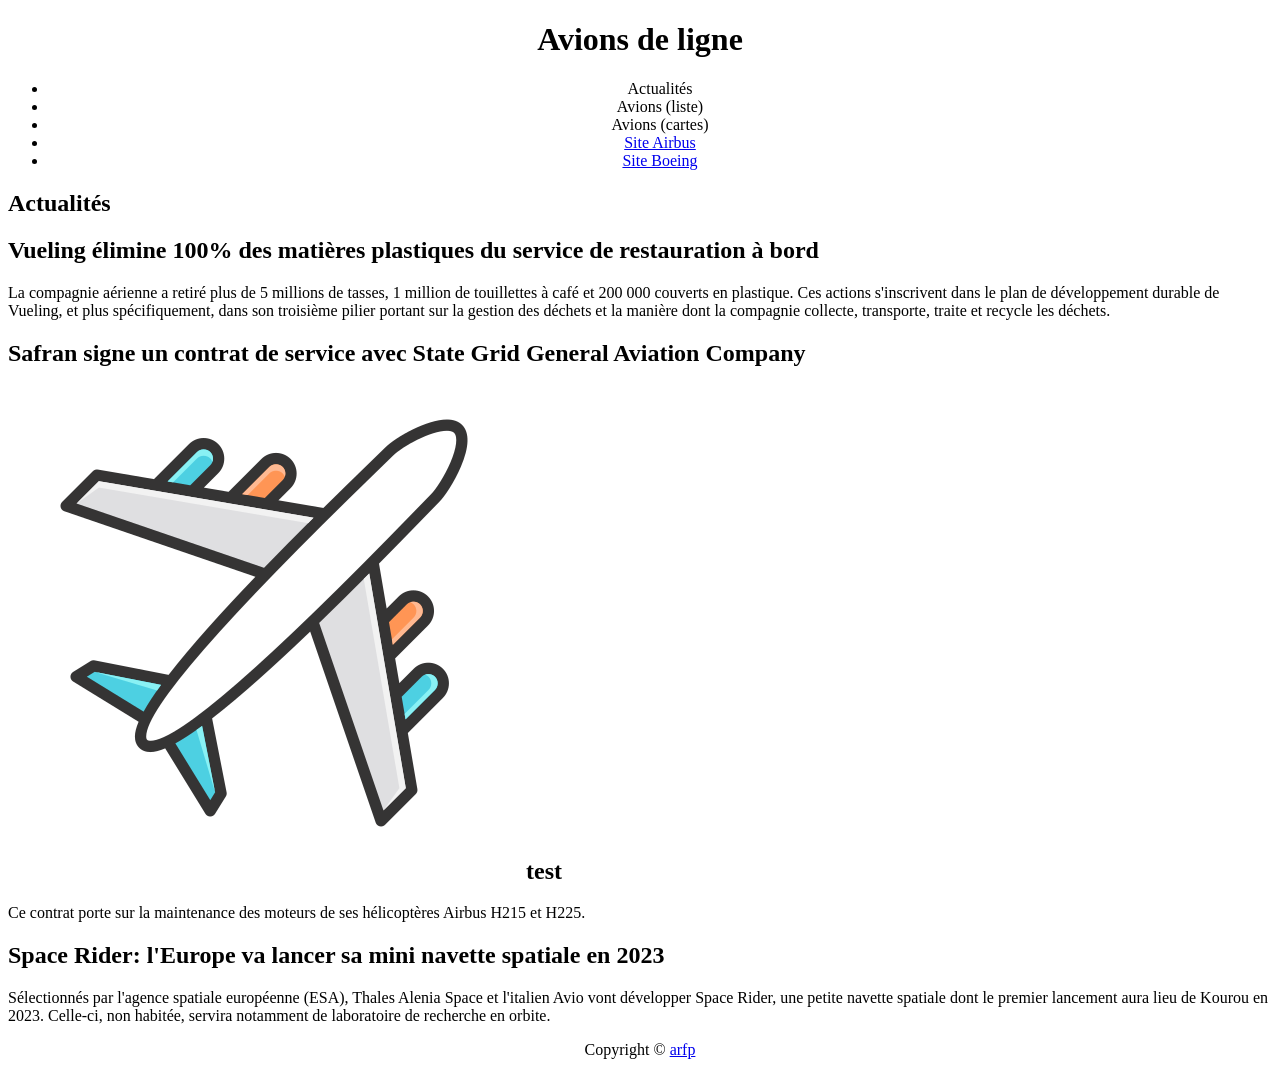
==== html5_css3/index.html @ 8e3b1e1f "ajout tp HTML base avions" ====
<!doctype html>
<html lang="fr">
  <head>
    <meta charset="UTF-8" />
    <meta name="viewport" content="width=device-width, initial-scale=1.0" />
    <title>aerodrome de Courcelle le montbéliard</title>
    <meta name="theme-color" content="#000044" />
    <meta
      name="description"
      content="Présentation des avions de l aérodrome de Montbéliard"
    />
    <link rel="icon" type="image/png" href="assets/img/avion.png" />
  </head>
  <body>
    <header>
      <h1 style="text-align: center">Avions de ligne</h1>

      <nav style="text-align: center">
        <ul>
          <li>Actualités</li>
          <li>Avions (liste)</li>
          <li>Avions (cartes)</li>
          <li><a href="https://airbus.com" target="_blank"> Site Airbus</a></li>
          <li><a href="http://boeing.fr" target="_blank"> Site Boeing </a></li>
        </ul>
      </nav>
    </header>

    <main>
      <section>
        <h2>Actualités</h2>
        <article>
          <h2>
            Vueling élimine 100% des matières plastiques du service de
            restauration à bord
          </h2>
          <p>
            La compagnie aérienne a retiré plus de 5 millions de tasses, 1
            million de touillettes à café et 200 000 couverts en plastique. Ces
            actions s'inscrivent dans le plan de développement durable de
            Vueling, et plus spécifiquement, dans son troisième pilier portant
            sur la gestion des déchets et la manière dont la compagnie collecte,
            transporte, traite et recycle les déchets.
          </p>
        </article>
        <article>
          <h2>
            Safran signe un contrat de service avec State Grid General Aviation
            Company <img src="assets/img/avion.png" alt="avions aerodrome" /> test
          </h2>
          <p>
            Ce contrat porte sur la maintenance des moteurs de ses hélicoptères
            Airbus H215 et H225.
          </p>
        </article>
        <article>
          <h2>
            Space Rider: l'Europe va lancer sa mini navette spatiale en 2023
          </h2>
          <p>
            Sélectionnés par l'agence spatiale européenne (ESA), Thales Alenia
            Space et l'italien Avio vont développer Space Rider, une petite
            navette spatiale dont le premier lancement aura lieu de Kourou en
            2023. Celle-ci, non habitée, servira notamment de laboratoire de
            recherche en orbite.
          </p>
        </article>
      </section>
    </main>
    <footer>  <p style="text-align: center;" > Copyright © <a href="https://crm68.fr" target="_blank"> arfp</a> </p></footer>
  </body>
</html>
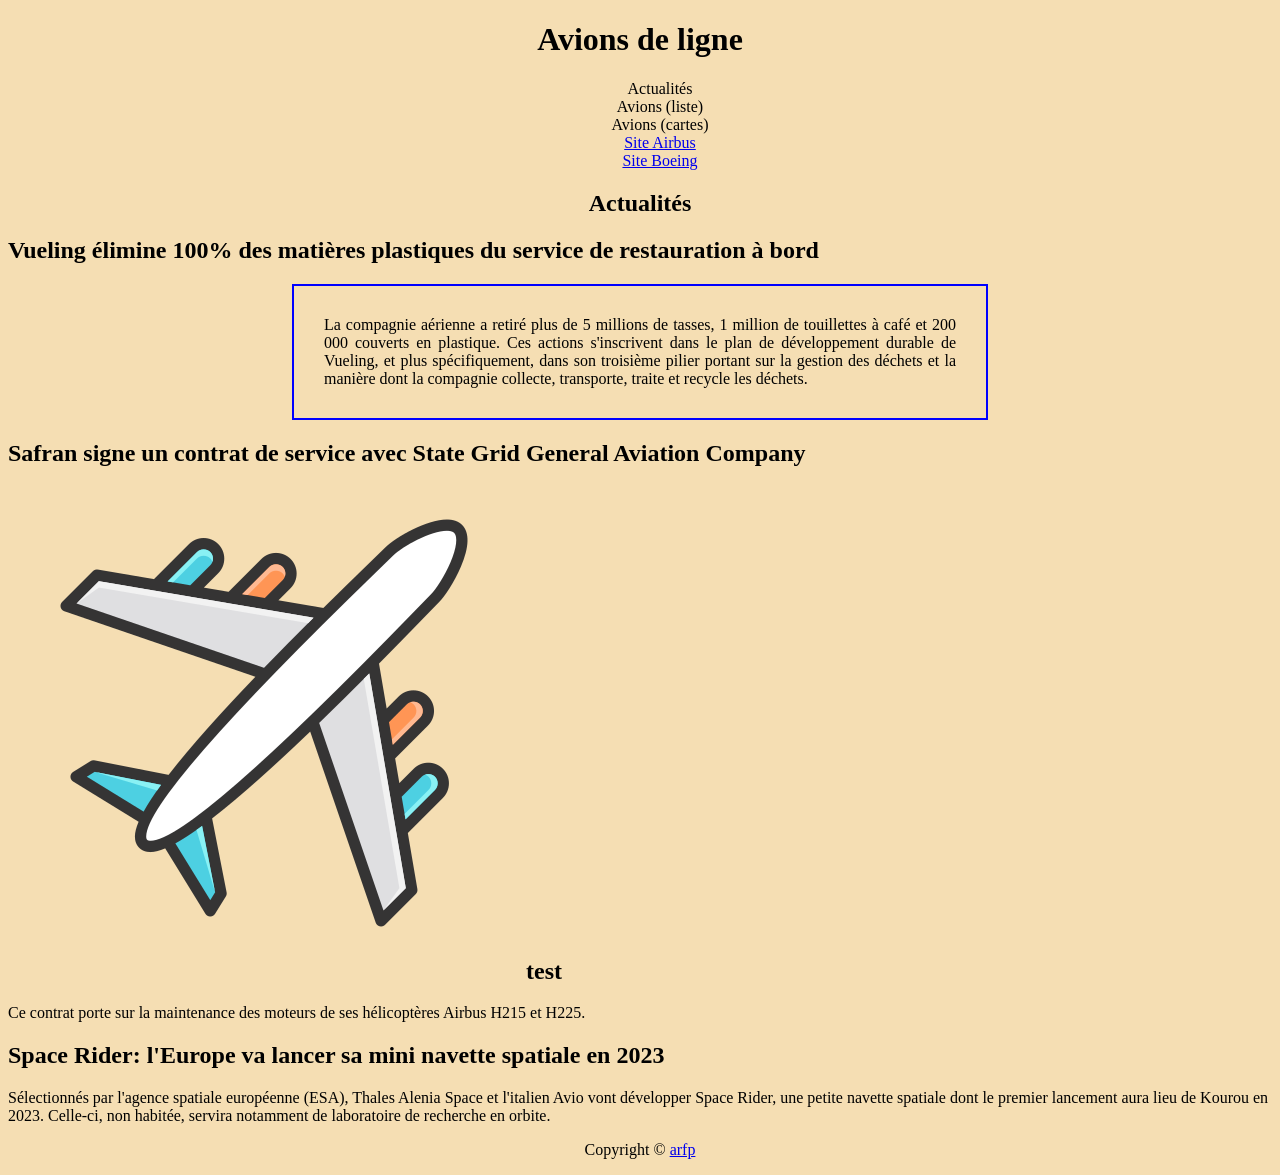
==== commit a4b90e89: "TP Avions base HTML et notion CSS" ====
--- a/html5_css3/index.html
+++ b/html5_css3/index.html
@@ -5,18 +5,27 @@
     <meta name="viewport" content="width=device-width, initial-scale=1.0" />
     <title>aerodrome de Courcelle le montbéliard</title>
     <meta name="theme-color" content="#000044" />
+
     <meta
       name="description"
       content="Présentation des avions de l aérodrome de Montbéliard"
     />
     <link rel="icon" type="image/png" href="assets/img/avion.png" />
+<link rel="stylesheet"  href="assets/css/main.css">
+
+<style>
+body { background-color: wheat ;} 
+
+
+</style>    
   </head>
   <body>
+
     <header>
-      <h1 style="text-align: center">Avions de ligne</h1>
+      <h1 style="text-align: center"  id="titlepage" >Avions de ligne</h1>
 
-      <nav style="text-align: center">
-        <ul>
+      <nav style="text-align: center; " >
+        <ul style="list-style-type:none;">
           <li>Actualités</li>
           <li>Avions (liste)</li>
           <li>Avions (cartes)</li>
@@ -28,13 +37,13 @@
 
     <main>
       <section>
-        <h2>Actualités</h2>
+        <h2 style="text-align: center;">Actualités</h2>
         <article>
           <h2>
             Vueling élimine 100% des matières plastiques du service de
             restauration à bord
           </h2>
-          <p>
+          <p style="text-align: justify; padding :30px; border:2px solid #0000ff;  width:50%;margin:auto">
             La compagnie aérienne a retiré plus de 5 millions de tasses, 1
             million de touillettes à café et 200 000 couverts en plastique. Ces
             actions s'inscrivent dans le plan de développement durable de
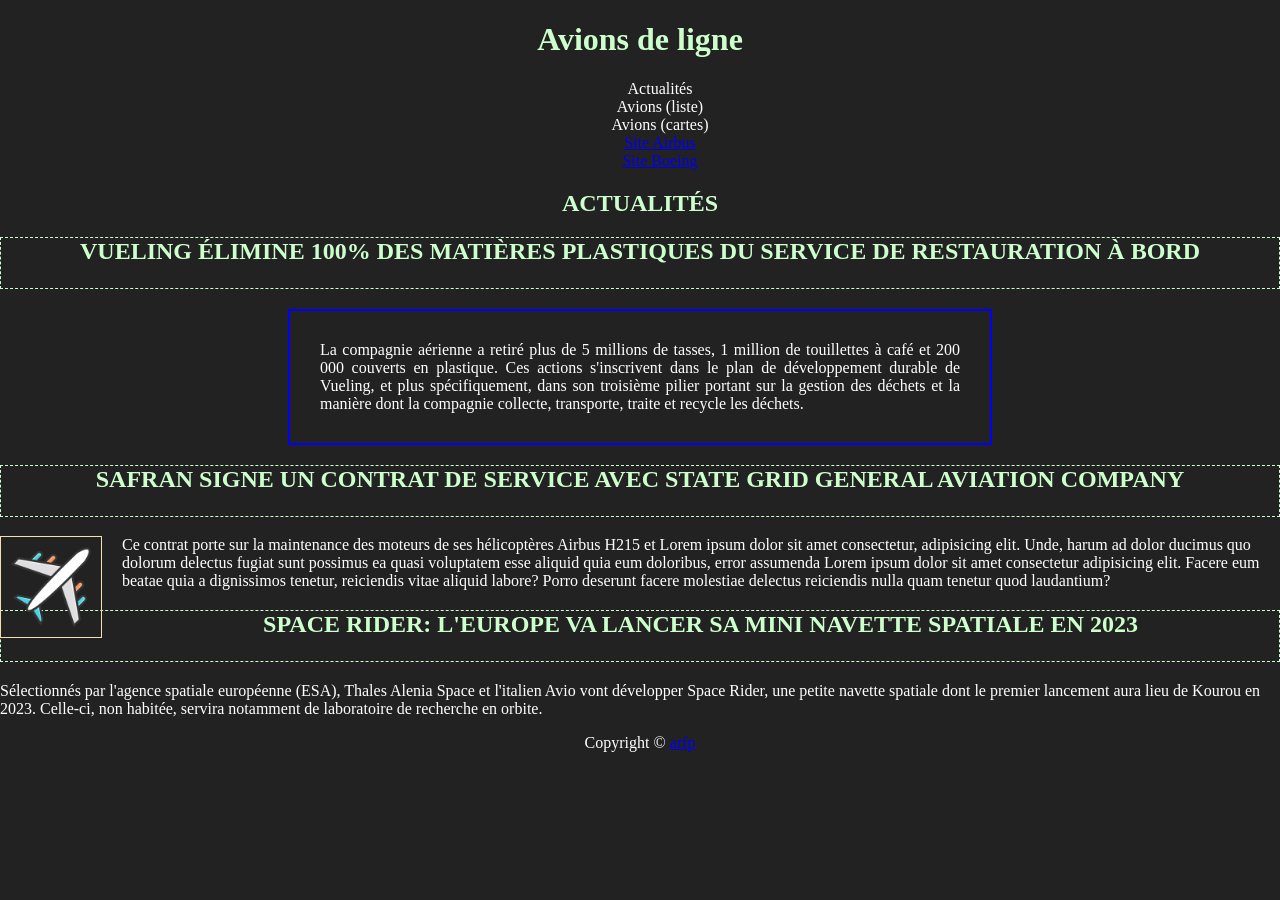
==== commit adaeec95: "Ajout de CSS liée Exercice Avions" ====
--- a/html5_css3/index.html
+++ b/html5_css3/index.html
@@ -12,12 +12,11 @@
     />
     <link rel="icon" type="image/png" href="assets/img/avion.png" />
 <link rel="stylesheet"  href="assets/css/main.css">
-
-<style>
-body { background-color: wheat ;} 
+ <style>
+/* body { background-color: wheat ;}  */
 
 
-</style>    
+</style>     
   </head>
   <body>
 
@@ -38,7 +37,7 @@
     <main>
       <section>
         <h2 style="text-align: center;">Actualités</h2>
-        <article>
+        <article class="journal">
           <h2>
             Vueling élimine 100% des matières plastiques du service de
             restauration à bord
@@ -52,17 +51,18 @@
             transporte, traite et recycle les déchets.
           </p>
         </article>
-        <article>
+        <article  class="journal" >
           <h2>
             Safran signe un contrat de service avec State Grid General Aviation
-            Company <img src="assets/img/avion.png" alt="avions aerodrome" /> test
+            Company  
           </h2>
+          <img src="assets/img/avion.png" alt="avions aerodrome" id="logo" align="left" />
           <p>
             Ce contrat porte sur la maintenance des moteurs de ses hélicoptères
-            Airbus H215 et H225.
+            Airbus H215 et Lorem ipsum dolor sit amet consectetur, adipisicing elit. Unde, harum ad dolor ducimus quo dolorum delectus fugiat sunt possimus ea quasi voluptatem esse aliquid quia eum doloribus, error assumenda  Lorem ipsum dolor sit amet consectetur adipisicing elit. Facere eum beatae quia a dignissimos tenetur, reiciendis vitae aliquid labore? Porro deserunt facere molestiae delectus reiciendis nulla quam tenetur quod laudantium?
           </p>
         </article>
-        <article>
+        <article class="journal">
           <h2>
             Space Rider: l'Europe va lancer sa mini navette spatiale en 2023
           </h2>
--- a/html5_css3/assets/css/main.css
+++ b/html5_css3/assets/css/main.css
@@ -0,0 +1,45 @@
+:root{
+--bgbody: #222;
+--txtcolor: #fff;
+--titlecolor:#ccffcc; 
+--linkcolor:#ccccff;
+--fonttxt: "verdana";
+--fonttitle:"impact";
+}
+body{
+    margin: 0px;
+    padding: 0px;
+    background-color: #222;
+    color: var(--txtcolor);
+}
+
+h1 {
+font-family: var(--fonttitle);
+text-align: center;
+color: var(--titlecolor);
+/* width: 30%;
+margin-left: auto;
+margin-right: auto; */
+}
+h2{
+
+color: var(--titlecolor);
+font-family: var(--fonttxt);
+text-transform: uppercase;
+text-align: center;
+}
+
+.journal h2 {
+font-family: var(--fonttitle);
+color: var(--titlecolor);
+height: 50px;
+border:1px dashed var(--titlecolor) ;
+
+}
+#logo {
+width: 100px;
+height: auto;
+margin: 0px 20px 20px 0px ;
+border: 1px solid wheat;
+
+}
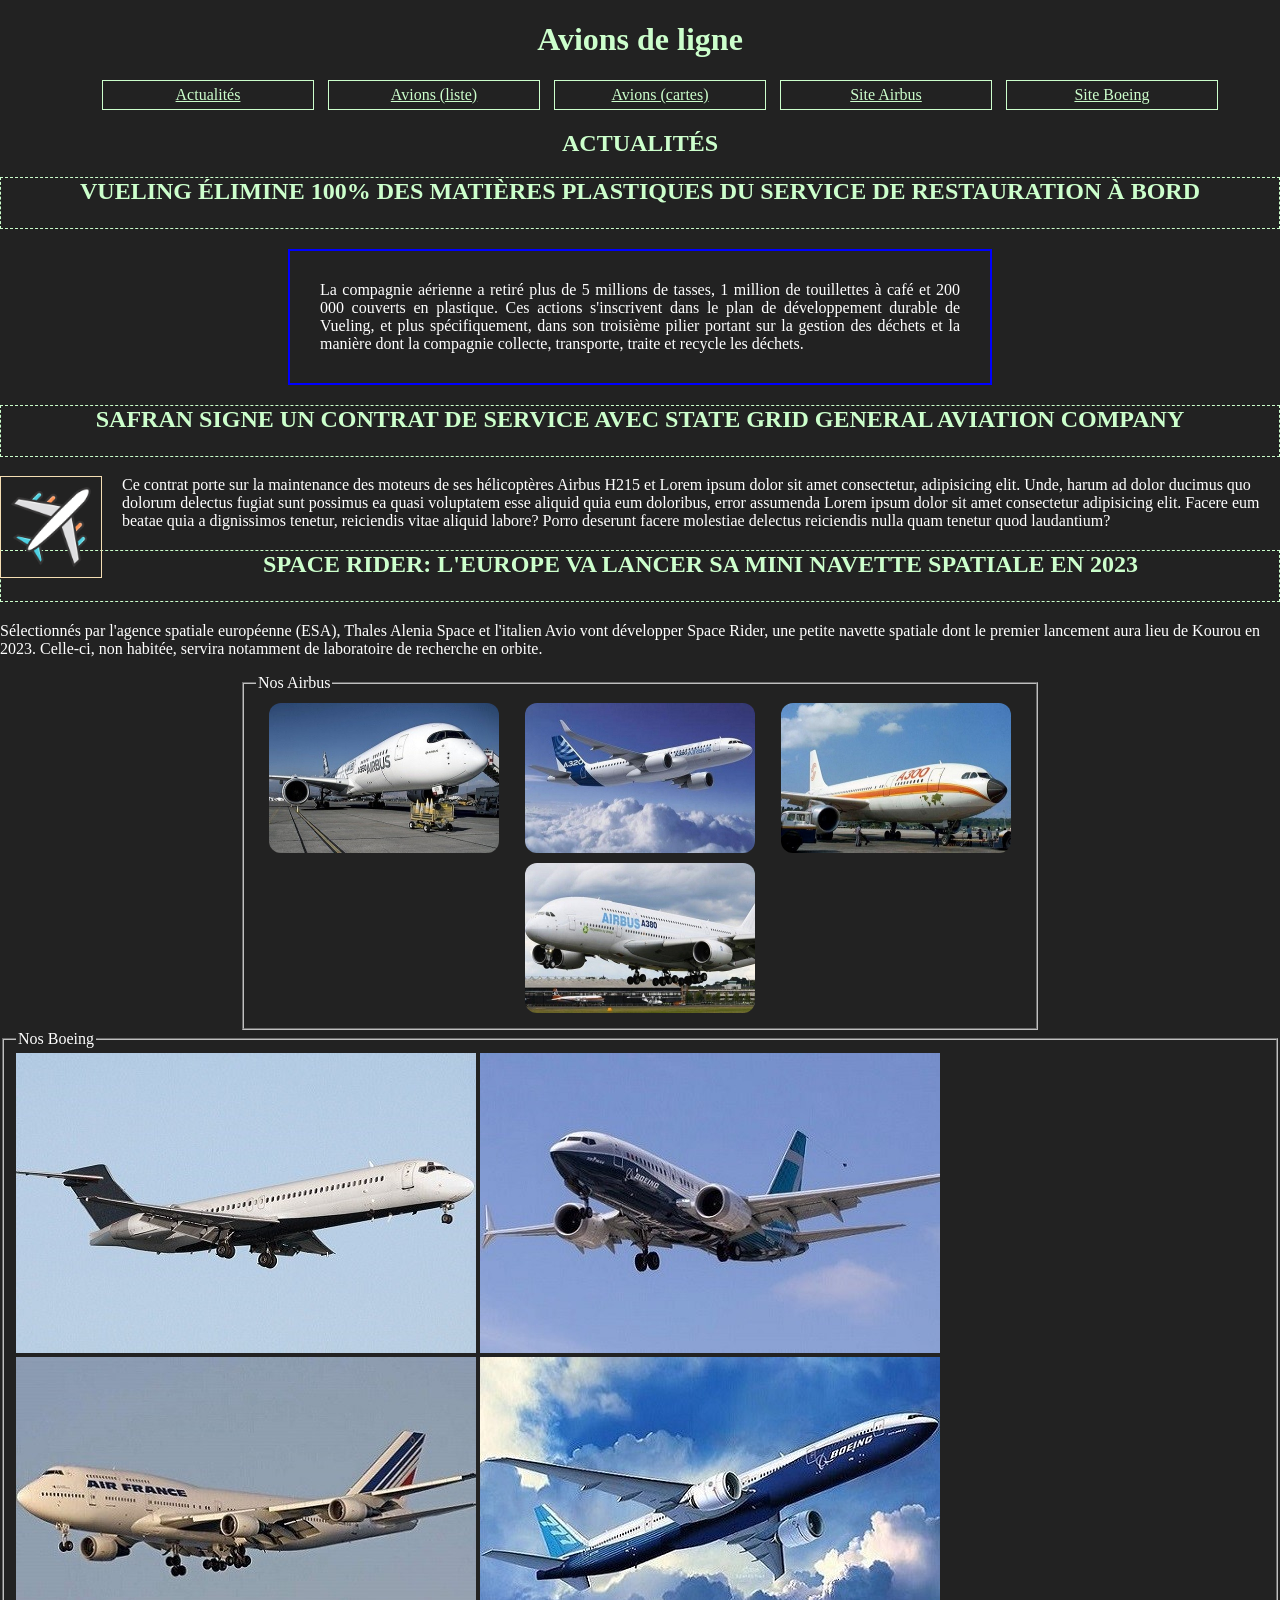
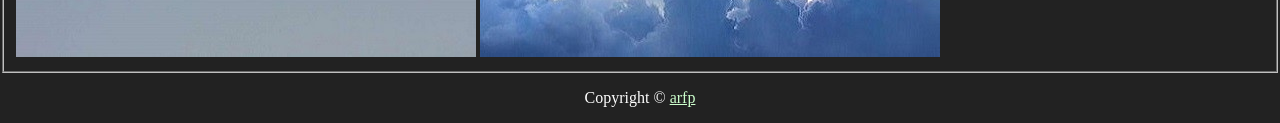
==== commit 3100478e: "TP HTML base Avions ajout menu et galerie" ====
--- a/html5_css3/index.html
+++ b/html5_css3/index.html
@@ -24,10 +24,10 @@
       <h1 style="text-align: center"  id="titlepage" >Avions de ligne</h1>
 
       <nav style="text-align: center; " >
-        <ul style="list-style-type:none;">
-          <li>Actualités</li>
-          <li>Avions (liste)</li>
-          <li>Avions (cartes)</li>
+        <ul id="menu">
+          <li><a href="#">Actualités</a></li>
+          <li><a href="#">Avions (liste)</a></li>
+          <li><a href="#">Avions (cartes)</a></li>
           <li><a href="https://airbus.com" target="_blank"> Site Airbus</a></li>
           <li><a href="http://boeing.fr" target="_blank"> Site Boeing </a></li>
         </ul>
@@ -75,6 +75,27 @@
           </p>
         </article>
       </section>
+      <section>
+       <div id="galerie"> 
+        
+      <fieldset id="airbus"><legend> Nos Airbus</legend>
+        <img src="assets/img/airbus-a300.jpg" alt="Airbus modèle A300">
+        <img src="assets/img/airbus-a320.jpg" alt="Airbus modèle A320" >
+        <img src="assets/img/airbus-a350.jpg" alt="Airbus modèle A350">
+        <img src="assets/img/airbus-a380.jpg" alt="Airbus modèle A380">
+        
+       </fieldset> 
+        
+       <fieldset id="boeing"> <legend>Nos Boeing</legend>
+        <img src="assets/img/boeing-717.jpg" alt="Boeing modèle 717">
+        <img src="assets/img/boeing-737.jpg" alt="Boeing modèle 737">
+        <img src="assets/img/boeing-747.jpg" alt="Boeing modèle 747">
+        <img src="assets/img/boeing-777.jpg" alt="Being modèle 777">
+      </fieldset>
+      
+      </div>
+
+      </section>
     </main>
     <footer>  <p style="text-align: center;" > Copyright © <a href="https://crm68.fr" target="_blank"> arfp</a> </p></footer>
   </body>
--- a/html5_css3/assets/css/main.css
+++ b/html5_css3/assets/css/main.css
@@ -4,7 +4,7 @@
 --titlecolor:#ccffcc; 
 --linkcolor:#ccccff;
 --fonttxt: "verdana";
---fonttitle:"impact";
+--fonttitle:"tahoma";
 }
 body{
     margin: 0px;
@@ -43,3 +43,36 @@
 border: 1px solid wheat;
 
 }
+/* li{ display: inline; */
+
+li {display: inline-block;
+width: 200px;
+margin:0px 5px;
+padding: 5px;
+border: 1px solid var(--titlecolor);}
+
+
+
+a:link {
+    color:var(--titlecolor);
+}
+a:visited {
+    color: var(--titlecolor);
+}
+
+#airbus img {
+    width: 230px;
+    height: 150px;
+    margin:5px;
+    border-radius: 12px;
+}
+#airbus {
+  width: 60%;
+    margin-left: auto;
+    margin-right: auto;
+    display: flex;
+    flex-direction:row-reverse;
+    justify-content:space-around;
+    align-items:center;
+    flex-wrap: wrap;
+}
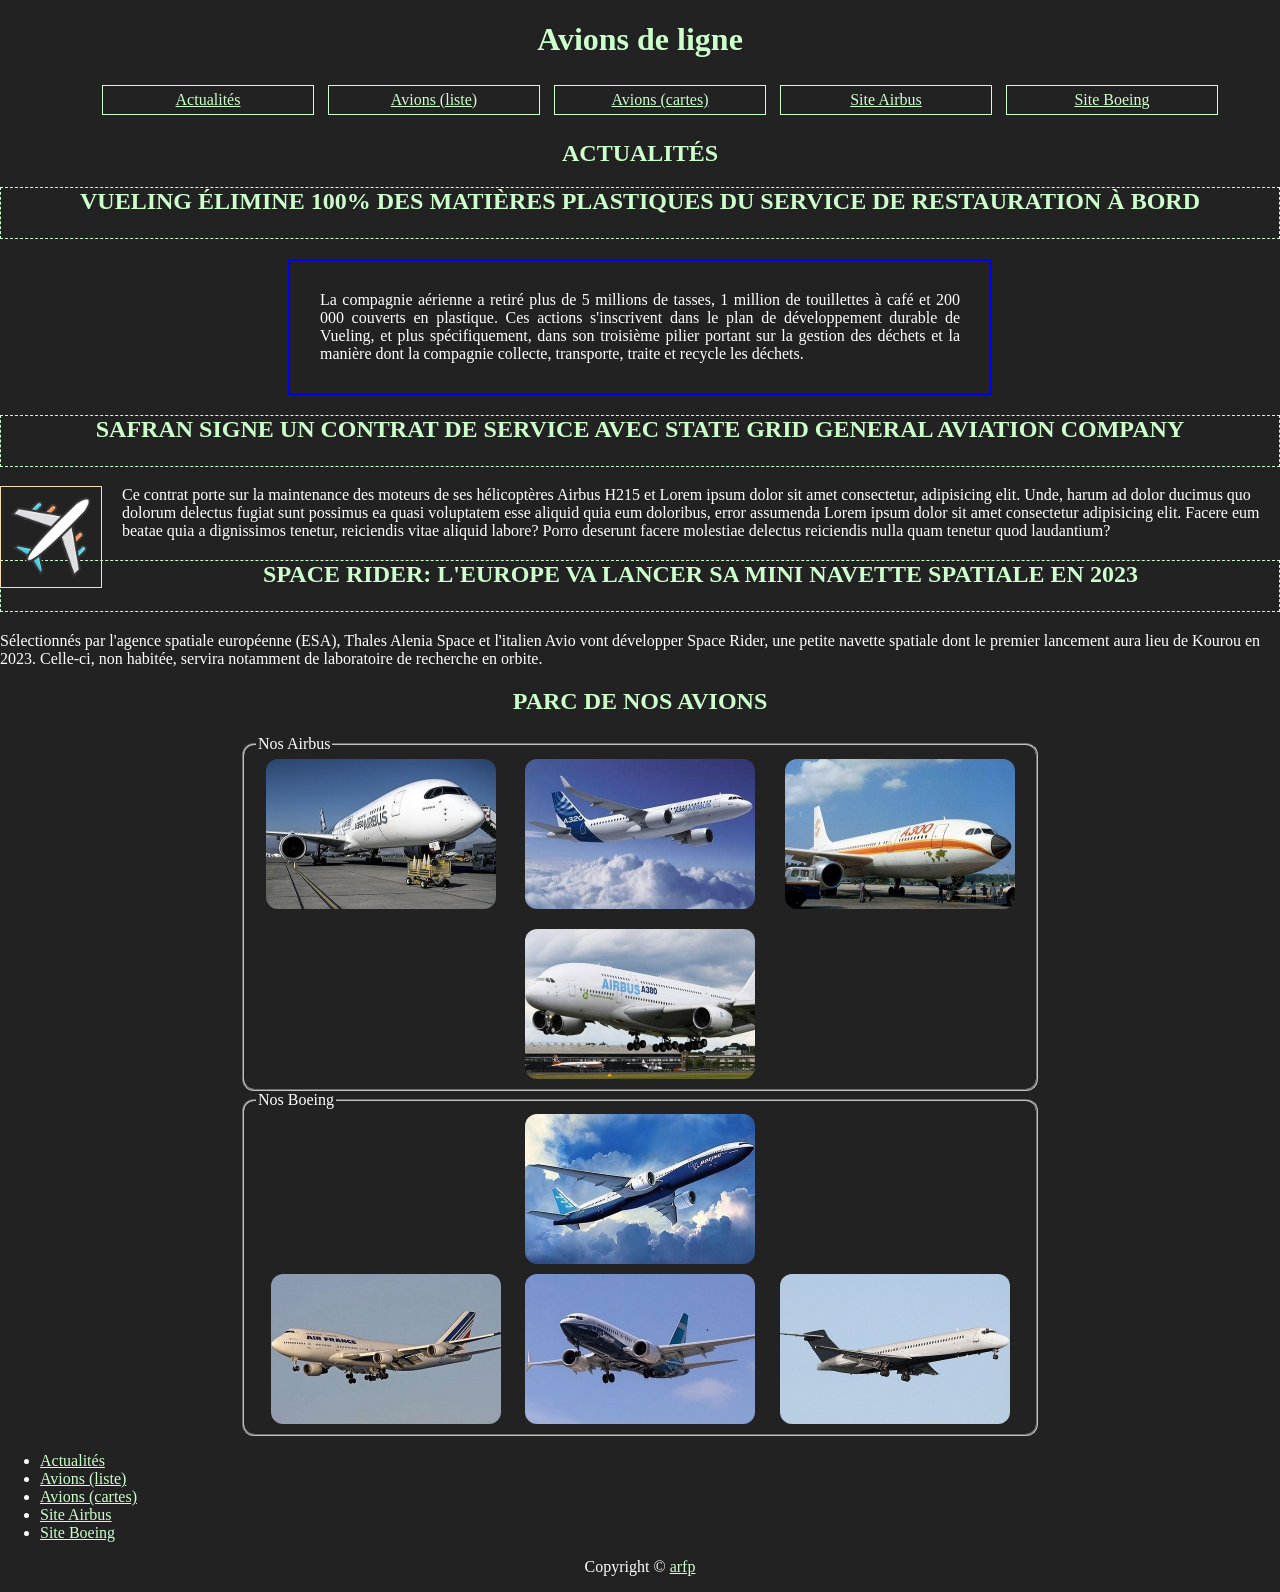
==== commit e55d2f4d: "Ajout galerie TP avions Flexbox" ====
--- a/html5_css3/index.html
+++ b/html5_css3/index.html
@@ -24,7 +24,7 @@
       <h1 style="text-align: center"  id="titlepage" >Avions de ligne</h1>
 
       <nav style="text-align: center; " >
-        <ul id="menu">
+        <ul id="menu" >
           <li><a href="#">Actualités</a></li>
           <li><a href="#">Avions (liste)</a></li>
           <li><a href="#">Avions (cartes)</a></li>
@@ -75,9 +75,9 @@
           </p>
         </article>
       </section>
-      <section>
-       <div id="galerie"> 
-        
+      <section id="galerie">
+       
+        <h2> Parc de nos avions </h2>
       <fieldset id="airbus"><legend> Nos Airbus</legend>
         <img src="assets/img/airbus-a300.jpg" alt="Airbus modèle A300">
         <img src="assets/img/airbus-a320.jpg" alt="Airbus modèle A320" >
@@ -90,13 +90,20 @@
         <img src="assets/img/boeing-717.jpg" alt="Boeing modèle 717">
         <img src="assets/img/boeing-737.jpg" alt="Boeing modèle 737">
         <img src="assets/img/boeing-747.jpg" alt="Boeing modèle 747">
-        <img src="assets/img/boeing-777.jpg" alt="Being modèle 777">
+        <img src="assets/img/boeing-777.jpg" alt="Boeing modèle 777">
       </fieldset>
-      
-      </div>
-
+    
       </section>
     </main>
-    <footer>  <p style="text-align: center;" > Copyright © <a href="https://crm68.fr" target="_blank"> arfp</a> </p></footer>
+    <footer> 
+       <ul >
+          <li><a href="#">Actualités</a></li>
+          <li><a href="#">Avions (liste)</a></li>
+          <li><a href="#">Avions (cartes)</a></li>
+          <li><a href="https://airbus.com" target="_blank"> Site Airbus</a></li>
+          <li><a href="http://boeing.fr" target="_blank"> Site Boeing </a></li>
+        </ul>
+      
+      <p style="text-align: center;" > Copyright © <a href="https://crm68.fr" target="_blank"> arfp</a> </p></footer>
   </body>
 </html>
--- a/html5_css3/assets/css/main.css
+++ b/html5_css3/assets/css/main.css
@@ -45,13 +45,21 @@
 }
 /* li{ display: inline; */
 
-li {display: inline-block;
+/* li {display: inline-block;
 width: 200px;
 margin:0px 5px;
 padding: 5px;
-border: 1px solid var(--titlecolor);}
+border: 1px solid var(--titlecolor);} */
 
 
+
+#menu  li{
+display:inline-block;
+width: 200px;
+margin: 5px 5px;
+padding: 5px;
+border:1px solid var(--titlecolor);
+  }
 
 a:link {
     color:var(--titlecolor);
@@ -60,19 +68,48 @@
     color: var(--titlecolor);
 }
 
-#airbus img {
+/* #airbus img {
     width: 230px;
     height: 150px;
     margin:5px;
     border-radius: 12px;
-}
+} */
 #airbus {
-  width: 60%;
+   width: 60%;
     margin-left: auto;
     margin-right: auto;
     display: flex;
     flex-direction:row-reverse;
-    justify-content:space-around;
+    justify-content:space-evenly;
     align-items:center;
-    flex-wrap: wrap;
-}+    flex-wrap: wrap; 
+    gap: 20px;
+}
+
+#airbus img {
+width: 230px;
+height: 150px;
+border-radius: 12px;
+}
+
+#boeing img
+{width: 230px;
+height: 150px;
+border-radius: 12px;
+
+}
+
+#boeing {
+     width: 60%;
+      margin: auto;  
+     display: flex;
+    flex-direction:row-reverse;
+    justify-content: space-evenly;
+    align-items: center;
+    flex-wrap:wrap-reverse;
+    gap: 10px;
+
+}
+fieldset { border-radius:  12px;
+}
+
